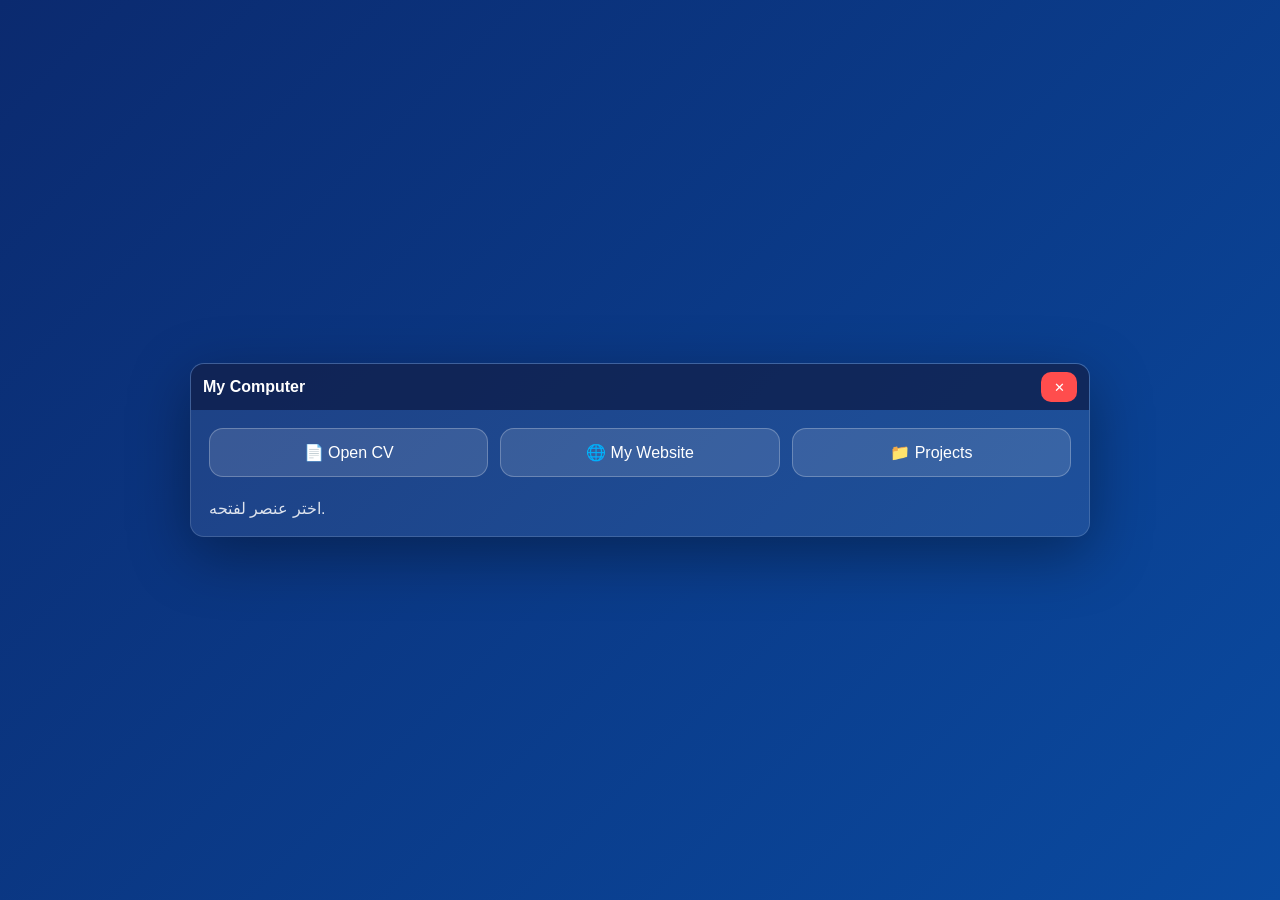
==== ui/pc/index.html @ d952f92e "18/02/26" ====
<!doctype html>
<html lang="ar">
<head>
  <meta charset="UTF-8" />
  <meta name="viewport" content="width=device-width, initial-scale=1.0"/>
  <title>PC</title>
  <link rel="stylesheet" href="./style.css" />
</head>
<body>
  <div class="window">
    <div class="titlebar">
      <div class="title">My Computer</div>
      <button id="closeBtn" class="close">✕</button>
    </div>

    <div class="content">
      <button class="btn" id="cvBtn">📄 Open CV</button>
      <button class="btn" id="siteBtn">🌐 My Website</button>
      <button class="btn" id="projBtn">📁 Projects</button>

      <p class="hint">اختر عنصر لفتحه.</p>
    </div>
  </div>

  <script src="./app.js"></script>
</body>
</html>
---- ui/pc/style.css ----
* { box-sizing: border-box; }
body {
  margin: 0;
  height: 100vh;
  background: linear-gradient(135deg, #0b2a6f, #0a4aa0);
  font-family: Arial, sans-serif;
  display: grid;
  place-items: center;
}

.window{
  width: 90%;
  max-width: 900px;
  border-radius: 14px;
  overflow: hidden;
  box-shadow: 0 18px 60px rgba(0,0,0,.35);
  background: rgba(255,255,255,.08);
  border: 1px solid rgba(255,255,255,.15);
}

.titlebar{
  height: 46px;
  background: rgba(10, 20, 60, .65);
  display:flex;
  align-items:center;
  justify-content:space-between;
  padding: 0 12px;
  color: #fff;
}

.title{ font-weight: 700; }

.close{
  width: 36px;
  height: 30px;
  border: none;
  border-radius: 10px;
  background: #ff4d4d;
  color:#fff;
  cursor:pointer;
}

.content{
  padding: 18px;
  display:flex;
  gap: 12px;
  flex-wrap: wrap;
  align-items: flex-start;
}

.btn{
  flex: 1;
  min-width: 200px;
  padding: 14px 16px;
  border-radius: 14px;
  border: 1px solid rgba(255,255,255,.25);
  background: rgba(255,255,255,.12);
  color: white;
  cursor:pointer;
  font-size: 16px;
}
.btn:hover{
  background: rgba(255,255,255,.20);
}

.hint{
  width:100%;
  color: rgba(255,255,255,.85);
  margin: 10px 0 0;
}
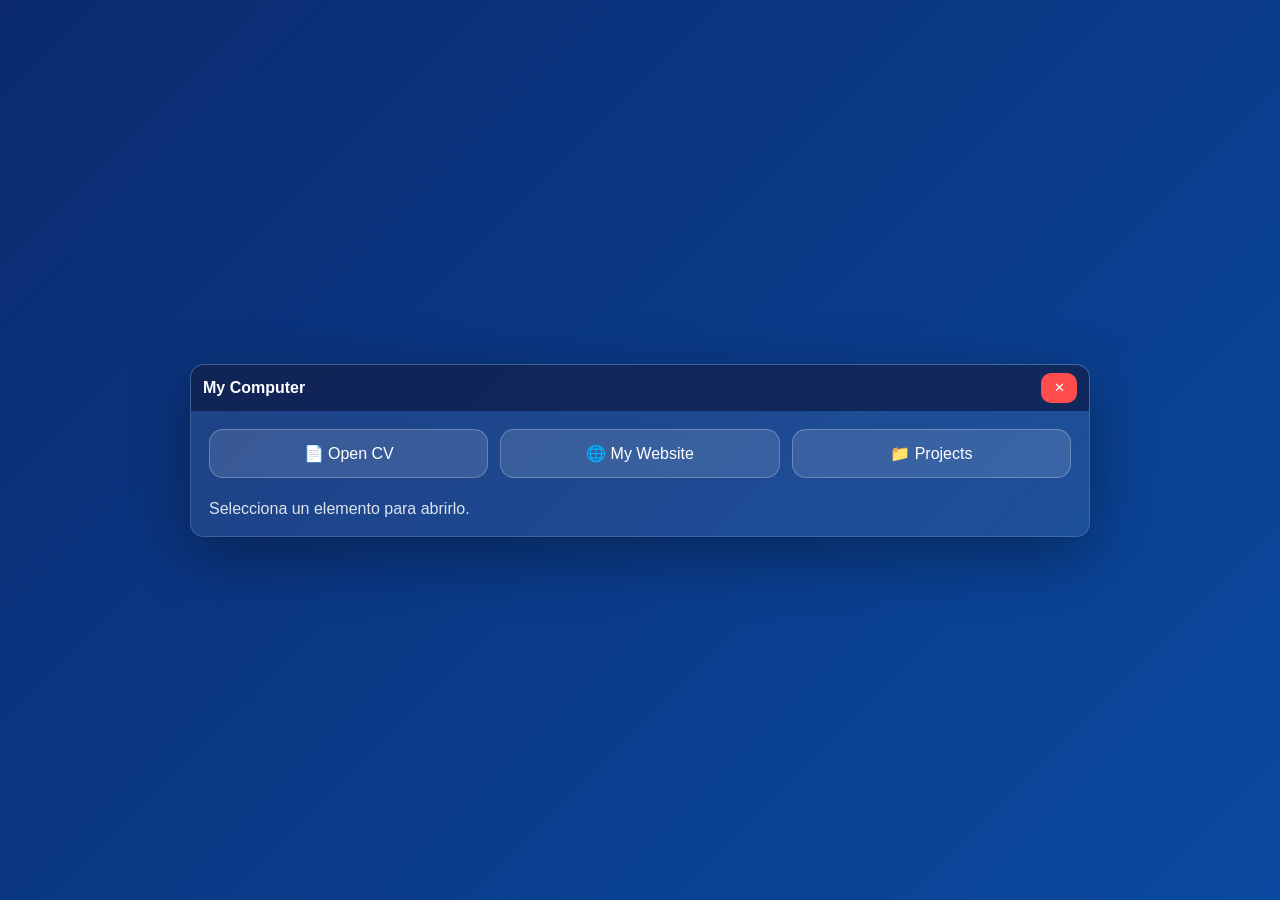
==== commit 8a782212: "24/02/2026" ====
--- a/ui/pc/index.html
+++ b/ui/pc/index.html
@@ -18,7 +18,8 @@
       <button class="btn" id="siteBtn">🌐 My Website</button>
       <button class="btn" id="projBtn">📁 Projects</button>
 
-      <p class="hint">اختر عنصر لفتحه.</p>
+      <p class="hint">Selecciona un elemento para abrirlo.
+      </p>
     </div>
   </div>
 
